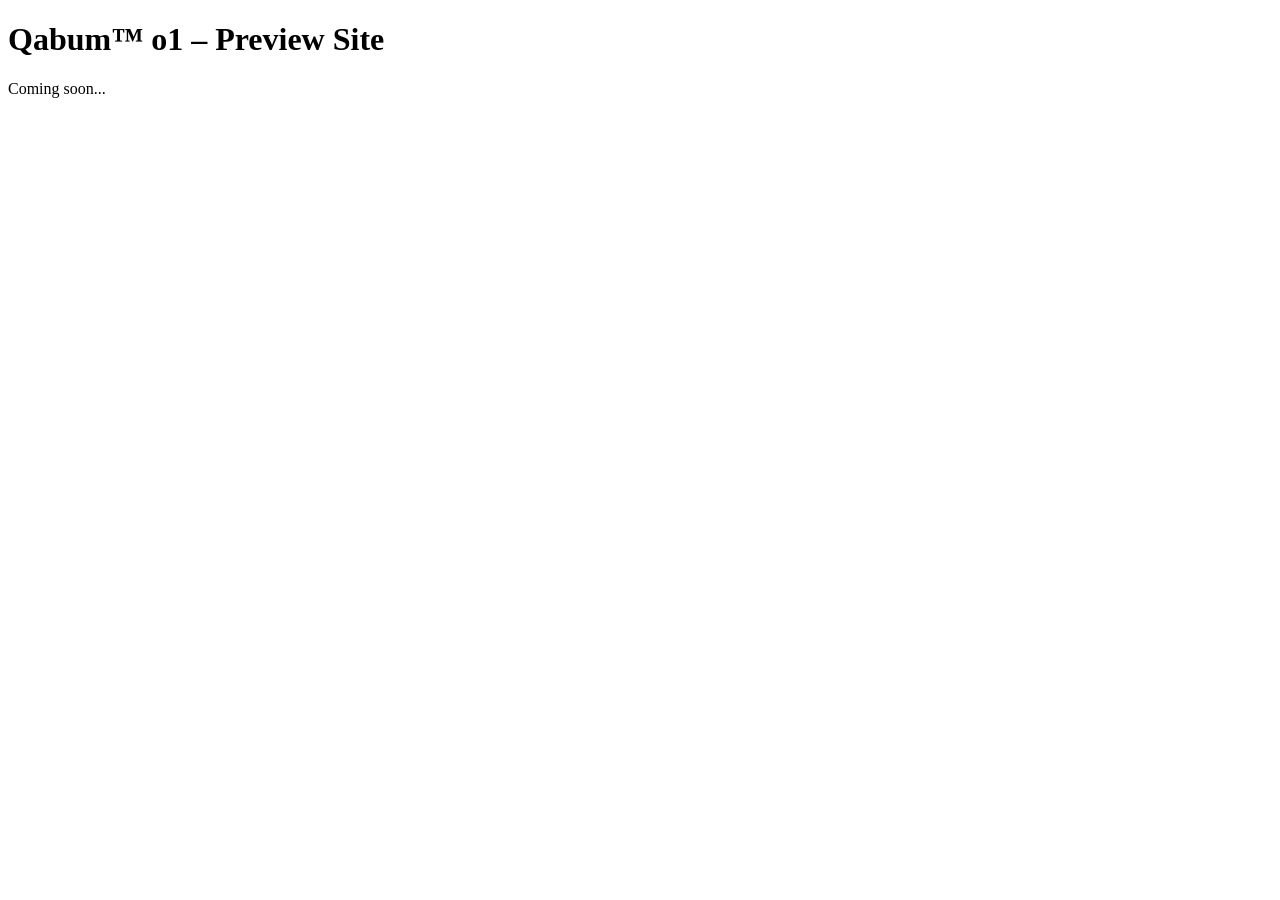
==== index.html @ 6fcade56 "Add files via upload" ====
<!DOCTYPE html>
<html lang="en">
<head>
    <meta charset="UTF-8">
    <title>Qabum™ o1 – Preview Site</title>
</head>
<body>
    <h1>Qabum™ o1 – Preview Site</h1>
    <p>Coming soon...</p>
</body>
</html>
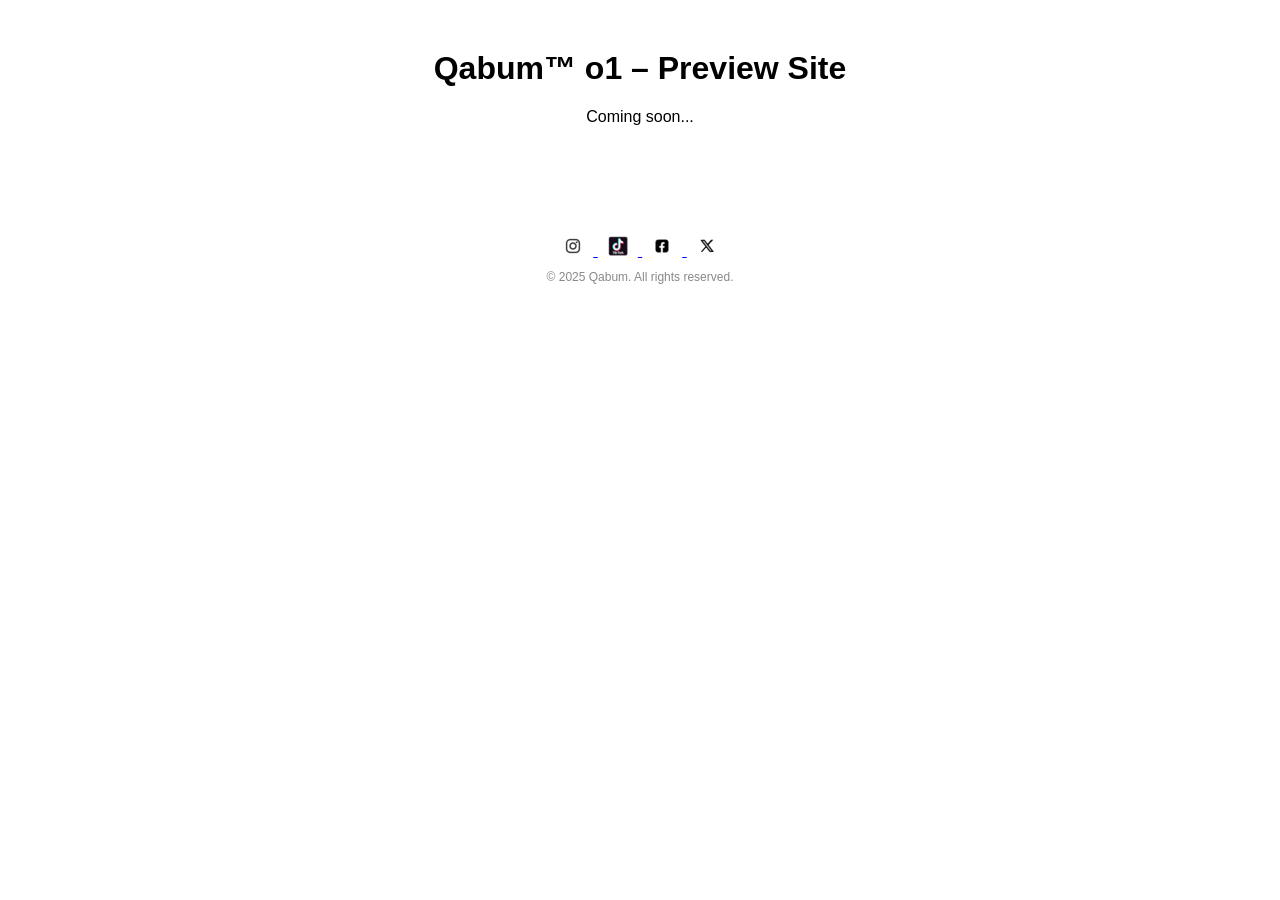
==== commit 490f01b8: "Update index.html" ====
--- a/index.html
+++ b/index.html
@@ -1,11 +1,29 @@
 <!DOCTYPE html>
 <html lang="en">
-<head>
-    <meta charset="UTF-8">
+  <head>
+    <meta charset="UTF-8" />
     <title>Qabum™ o1 – Preview Site</title>
-</head>
-<body>
-    <h1>Qabum™ o1 – Preview Site</h1>
+  </head>
+  <body style="font-family: Roboto, sans-serif; text-align: center; margin: 0; padding: 0;">
+    <h1 style="margin-top: 50px;">Qabum™ o1 – Preview Site</h1>
     <p>Coming soon...</p>
-</body>
+
+    <footer style="margin-top: 80px; padding: 30px 0;">
+      <div style="margin-bottom: 10px;">
+        <a href="https://www.instagram.com/qabum_tm" target="_blank">
+          <img src="insta qabum 20x20.png" alt="Instagram" width="20" height="20" style="margin: 0 10px;" />
+        </a>
+        <a href="https://www.tiktok.com/@qabum_tm" target="_blank">
+          <img src="tiktok qabum 20x20.png" alt="TikTok" width="20" height="20" style="margin: 0 10px;" />
+        </a>
+        <a href="https://www.facebook.com/share/1My9xB9Gx1/" target="_blank">
+          <img src="facebook qabum 20x20.png" alt="Facebook" width="20" height="20" style="margin: 0 10px;" />
+        </a>
+        <a href="https://x.com/qabum_tm" target="_blank">
+          <img src="x qabum 20x20.png" alt="X" width="20" height="20" style="margin: 0 10px;" />
+        </a>
+      </div>
+      <div style="font-size: 12px; color: #888;">© 2025 Qabum. All rights reserved.</div>
+    </footer>
+  </body>
 </html>
